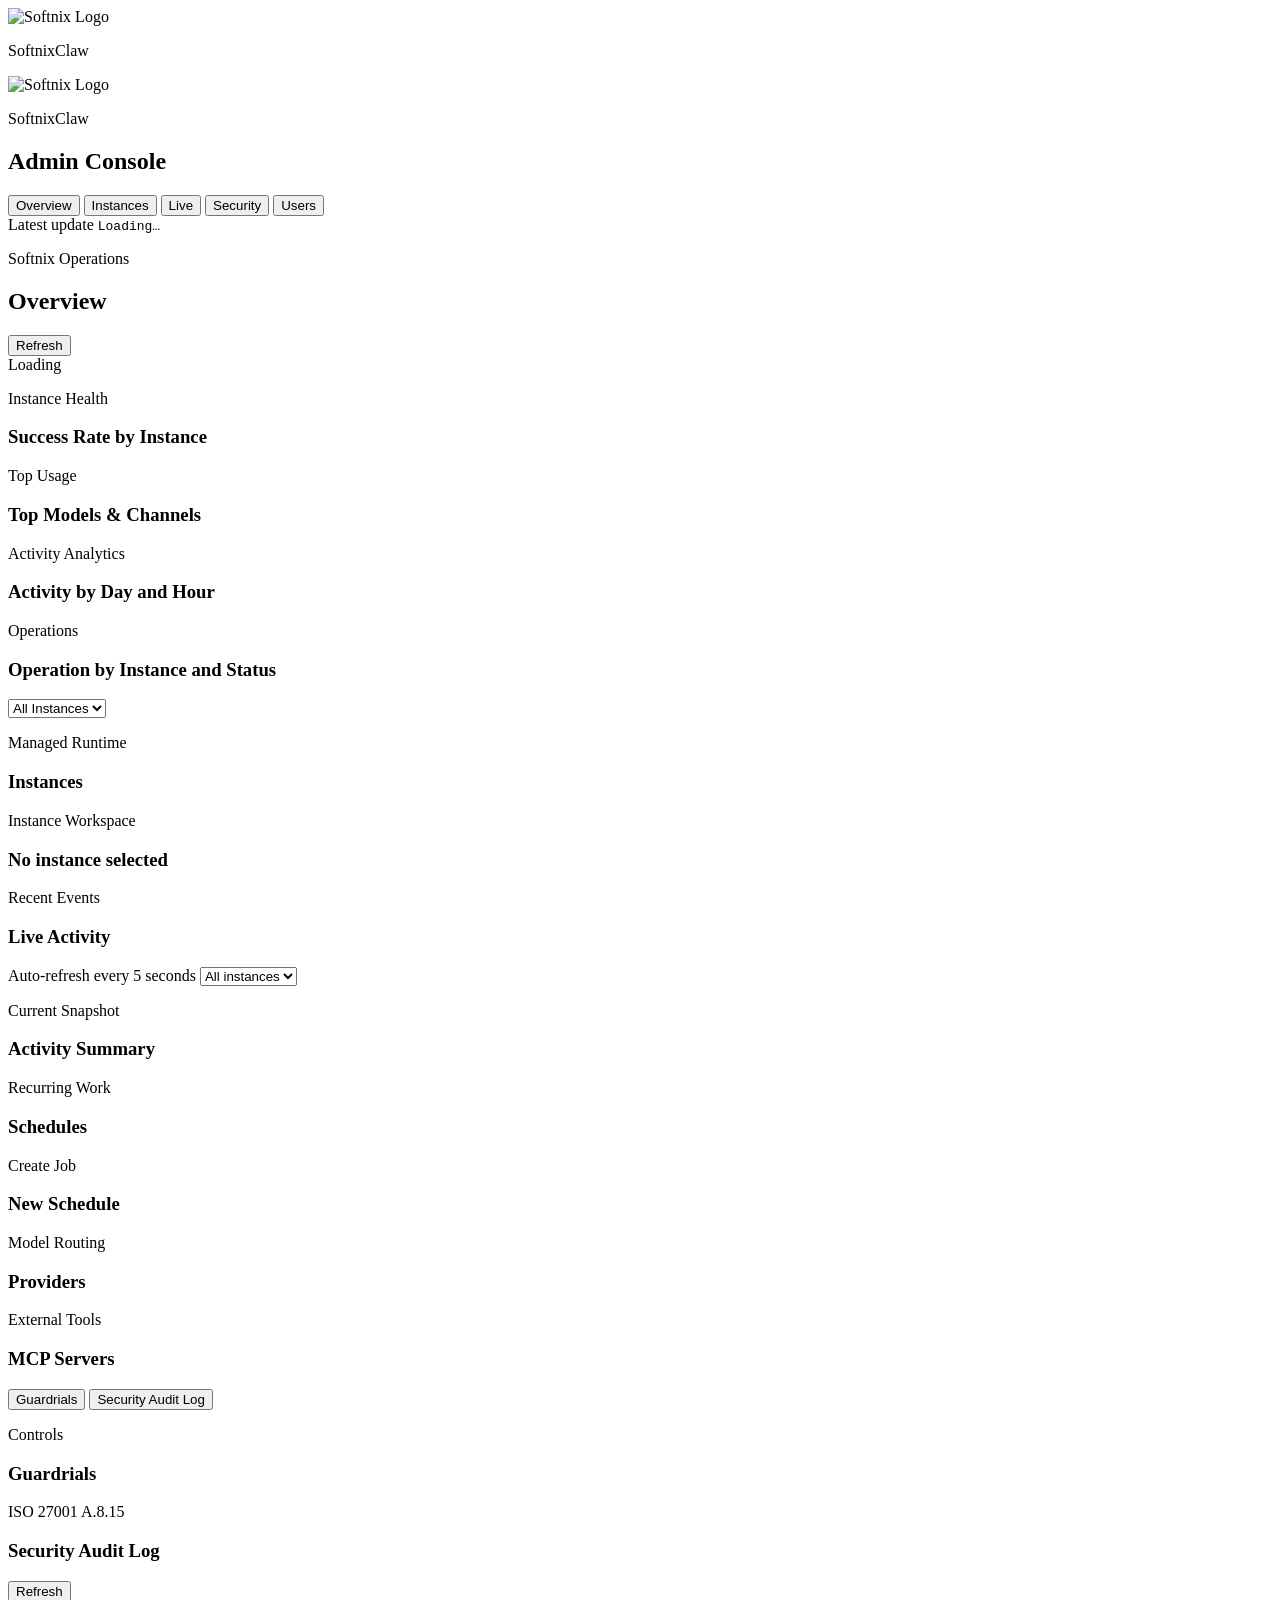
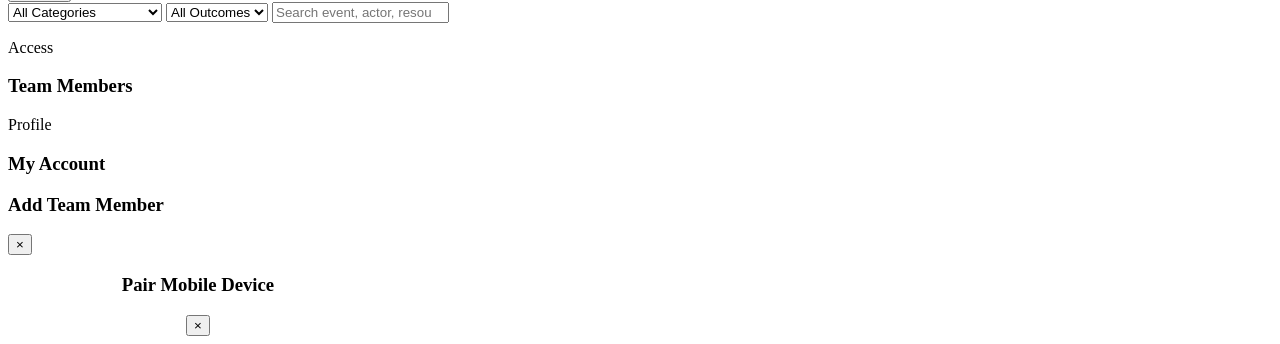
==== nanobot/admin/static/index.html @ c93e3650 "Show latest update commit in sidebar" ====
<!doctype html>
<html lang="en">
<head>
  <meta charset="utf-8">
  <meta name="viewport" content="width=device-width, initial-scale=1">
  <title>Softnix Admin</title>
  <link rel="icon" type="image/png" sizes="180x180" href="/mobile/apple-touch-icon.png">
  <link rel="apple-touch-icon" sizes="180x180" href="/mobile/apple-touch-icon.png">
  <link rel="preconnect" href="https://fonts.googleapis.com">
  <link rel="preconnect" href="https://fonts.gstatic.com" crossorigin>
  <link href="https://fonts.googleapis.com/css2?family=Poppins:wght@500;600;700&family=Sarabun:wght@300;400;500;600&display=swap" rel="stylesheet">
  <link rel="stylesheet" href="/static/styles.css">
</head>
<body>
  <section id="auth-screen" class="auth-screen is-hidden">
    <div class="auth-card">
      <div class="brand auth-brand">
        <img class="brand-logo auth-brand-logo" src="/static/Logo_Softnix.png" alt="Softnix Logo">
        <div>
          <p class="brand-eyebrow">SoftnixClaw</p>
        </div>
      </div>
      <div id="auth-panel" class="stack"></div>
    </div>
  </section>

  <div id="app-shell" class="shell is-hidden">
    <aside class="sidebar">
      <div class="brand">
        <img class="brand-logo" src="/static/softnix-logo-white.png" alt="Softnix Logo">
        <div>
          <p class="brand-eyebrow">SoftnixClaw</p>
          <h1>Admin Console</h1>
        </div>
      </div>
      <nav class="nav">
        <button class="nav-item is-active" data-view="overview">Overview</button>
        <button class="nav-item" data-view="instances">Instances</button>
        <button class="nav-item" data-view="live">Live</button>
        <button class="nav-item" data-view="security">Security</button>
        <button class="nav-item" data-view="users">Users</button>
      </nav>
      <div class="sidebar-footer">
        <span class="sidebar-footer-label">Latest update</span>
        <code id="sidebar-commit-hash" class="sidebar-footer-commit">Loading…</code>
      </div>
    </aside>

    <main class="main">
      <header class="topbar">
        <div>
          <p class="eyebrow">Softnix Operations</p>
          <h2 id="page-title">Overview</h2>
        </div>
        <div class="topbar-actions">
          <button id="refresh-button" class="secondary-button" type="button">Refresh</button>
          <div id="health-pill" class="health-pill">Loading</div>
          <div id="auth-user-menu"></div>
        </div>
      </header>

      <section id="alert-banner" class="alert-banner is-hidden"></section>

      <section id="overview-view" class="view is-active">
        <div id="summary-grid" class="summary-grid"></div>
        <div class="content-grid">
          <section class="panel">
            <div class="panel-header">
              <div>
                <p class="eyebrow">Instance Health</p>
                <h3>Success Rate by Instance</h3>
              </div>
            </div>
            <div id="overview-instance-metrics" class="stack"></div>
          </section>

          <section class="panel">
            <div class="panel-header">
              <div>
                <p class="eyebrow">Top Usage</p>
                <h3>Top Models & Channels</h3>
              </div>
            </div>
            <div id="overview-top-usage" class="stack"></div>
          </section>
        </div>
        <section class="panel">
          <div class="panel-header">
            <div>
              <p class="eyebrow">Activity Analytics</p>
              <h3>Activity by Day and Hour</h3>
            </div>
          </div>
          <div id="overview-activity-heatmap"></div>
        </section>

        <section class="panel">
          <div class="panel-header">
            <div>
              <p class="eyebrow">Operations</p>
              <h3>Operation by Instance and Status</h3>
            </div>
            <div class="inline-actions">
              <select id="overview-ops-instance-filter" class="live-filter-select" aria-label="Filter by instance">
                <option value="all">All Instances</option>
              </select>
            </div>
          </div>
          <div id="overview-ops-table"></div>
        </section>
      </section>

      <section id="instances-view" class="view">
        <div class="content-grid instances-layout">
          <section class="panel">
            <div class="panel-header">
              <div>
                <p class="eyebrow">Managed Runtime</p>
                <h3>Instances</h3>
              </div>
            </div>
            <div id="instances-list-panel" class="instance-tab-panel"></div>
          </section>
          <section class="panel">
            <div class="panel-header">
              <div>
                <p class="eyebrow">Instance Workspace</p>
                <h3 id="instance-workspace-title">No instance selected</h3>
              </div>
            </div>
            <div id="instance-workspace-tabs" class="console-tabs"></div>
            <div id="instance-workspace-manage" class="instance-tab-panel"></div>
            <div id="instance-workspace-channels" class="instance-tab-panel is-hidden"></div>
            <div id="instance-workspace-providers" class="instance-tab-panel is-hidden"></div>
            <div id="instance-workspace-memory" class="instance-tab-panel is-hidden"></div>
            <div id="instance-workspace-skills" class="instance-tab-panel is-hidden"></div>
            <div id="instance-workspace-schedules" class="instance-tab-panel is-hidden"></div>
            <div id="instance-workspace-security" class="instance-tab-panel is-hidden"></div>
            <div id="instance-workspace-runtime-audit" class="instance-tab-panel is-hidden"></div>
            <div id="instance-workspace-execution-visualize" class="instance-tab-panel is-hidden"></div>
          </section>
        </div>
      </section>

      <section id="live-view" class="view">
        <div class="content-grid">
          <section class="panel">
            <div class="panel-header">
              <div>
                <p class="eyebrow">Recent Events</p>
                <h3>Live Activity</h3>
              </div>
              <div class="inline-actions">
                <span class="hint">Auto-refresh every 5 seconds</span>
                <select id="live-instance-filter" class="live-filter-select" aria-label="Filter by instance">
                  <option value="all">All instances</option>
                </select>
              </div>
            </div>
            <div id="live-activity-list" class="stack"></div>
          </section>

          <section class="panel">
            <div class="panel-header">
              <div>
                <p class="eyebrow">Current Snapshot</p>
                <h3>Activity Summary</h3>
              </div>
            </div>
            <div id="live-summary-list" class="stack"></div>
          </section>
        </div>
      </section>

      <section id="schedules-view" class="view">
        <div class="content-grid">
          <section class="panel">
            <div class="panel-header">
              <div>
                <p class="eyebrow">Recurring Work</p>
                <h3>Schedules</h3>
              </div>
            </div>
            <div id="schedules-list" class="stack"></div>
          </section>

          <section class="panel">
            <div class="panel-header">
              <div>
                <p class="eyebrow">Create Job</p>
                <h3>New Schedule</h3>
              </div>
            </div>
            <div id="schedule-create-form" class="stack"></div>
          </section>
        </div>
      </section>

      <section id="providers-view" class="view">
        <div class="content-grid">
          <section class="panel">
            <div class="panel-header">
              <div>
                <p class="eyebrow">Model Routing</p>
                <h3>Providers</h3>
              </div>
            </div>
            <div id="providers-editor" class="stack"></div>
          </section>

          <section class="panel">
            <div class="panel-header">
              <div>
                <p class="eyebrow">External Tools</p>
                <h3>MCP Servers</h3>
              </div>
            </div>
            <div id="mcp-editor" class="stack"></div>
          </section>
        </div>
      </section>

      <section id="channels-view" class="view">
        <div id="channels-editor" class="instances-grid"></div>
      </section>

      <section id="security-view" class="view">
        <div class="security-workspace">
          <div class="security-tabs" role="tablist" aria-label="Security sections">
            <button id="security-tab-policy" class="security-tab is-active" type="button" role="tab" aria-controls="security-panel-policy">Guardrials</button>
            <button id="security-tab-audit" class="security-tab" type="button" role="tab" aria-controls="security-panel-audit">Security Audit Log</button>
          </div>

          <section id="security-panel-policy" class="panel security-tab-panel" role="tabpanel">
            <div class="panel-header">
              <div>
                <p class="eyebrow">Controls</p>
                <h3>Guardrials</h3>
              </div>
            </div>
            <div id="security-controls" class="stack"></div>
          </section>

          <section id="security-panel-audit" class="panel audit-log-panel security-tab-panel is-hidden" role="tabpanel">
              <div class="panel-header">
                <div>
                  <p class="eyebrow">ISO 27001 A.8.15</p>
                  <h3>Security Audit Log</h3>
                </div>
                <button class="btn" id="audit-log-refresh-btn" type="button">Refresh</button>
              </div>
              <div class="audit-log-toolbar">
                <div id="audit-log-scope-slot" class="audit-log-scope-slot"></div>
                <select id="audit-log-category">
                  <option value="all">All Categories</option>
                  <option value="authentication">Authentication</option>
                  <option value="authorization">Authorization</option>
                  <option value="user_management">User Management</option>
                  <option value="configuration">Configuration</option>
                  <option value="instance_management">Instance Management</option>
                  <option value="policy_admin">Policy Admin</option>
                  <option value="policy_runtime">Policy Runtime</option>
                </select>
                <select id="audit-log-outcome">
                  <option value="all">All Outcomes</option>
                  <option value="success">Success</option>
                  <option value="failure">Failure</option>
                  <option value="denied">Denied</option>
                </select>
                <input type="search" id="audit-log-search" placeholder="Search event, actor, resource…" />
              </div>
              <div id="audit-log-table" class="audit-log-table-container"></div>
              <div id="audit-log-footer"></div>
            </section>
        </div>
      </section>

      <section id="users-view" class="view">
        <div class="users-page-layout">
          <section class="panel">
            <div class="panel-header" id="users-panel-header">
              <div>
                <p class="eyebrow">Access</p>
                <h3>Team Members</h3>
              </div>
            </div>
            <div id="users-panel"></div>
          </section>
          <section class="panel">
            <div class="panel-header">
              <div>
                <p class="eyebrow">Profile</p>
                <h3>My Account</h3>
              </div>
            </div>
            <div id="account-panel"></div>
          </section>
        </div>
        <div id="user-modal" class="modal-overlay is-hidden" role="dialog" aria-modal="true">
          <div class="modal-box">
            <div class="modal-header">
              <h3 id="user-modal-title">Add Team Member</h3>
              <button class="modal-close" id="user-modal-close" aria-label="Close">&times;</button>
            </div>
            <div class="modal-body" id="user-modal-body"></div>
          </div>
        </div>
      </section>
    </main>
  </div>

  <script src="/static/app.js"></script>
    <!-- QR Pairing Modal -->
    <div id="qr-modal" class="modal-overlay is-hidden" role="dialog" aria-modal="true">
      <div class="modal-box" style="max-width:380px; text-align:center">
        <div class="modal-header">
          <h3>Pair Mobile Device</h3>
          <button class="modal-close" id="qr-modal-close" aria-label="Close">&times;</button>
        </div>
        <div class="modal-body" id="qr-modal-body">
          <!-- Dynamically filled by app.js -->
        </div>
      </div>
    </div>
</body>
</html>
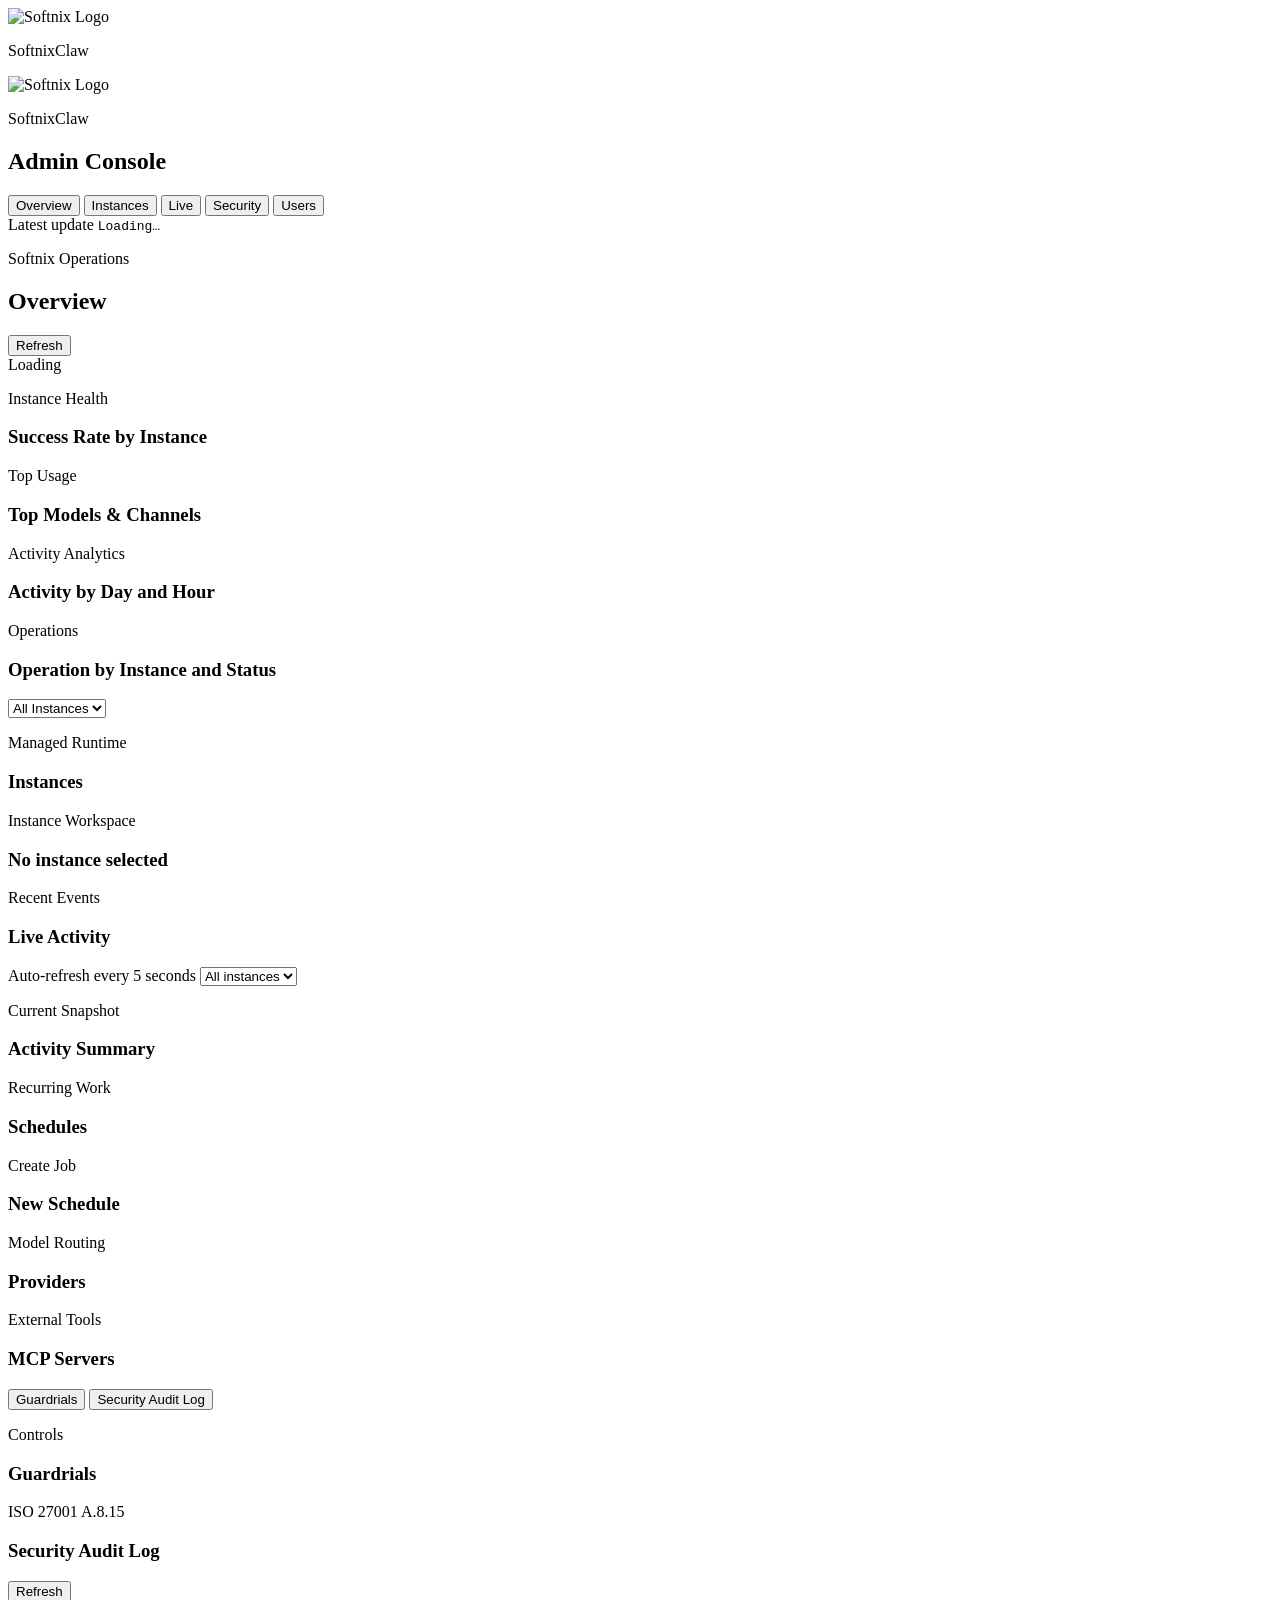
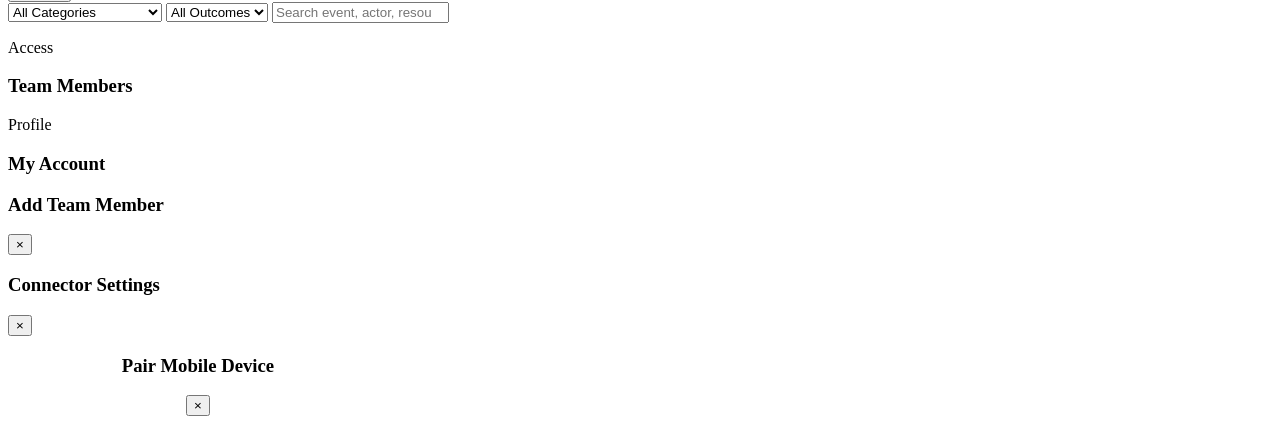
==== commit 395eab73: "Fix GitHub connector for sandbox instances" ====
--- a/nanobot/admin/static/index.html
+++ b/nanobot/admin/static/index.html
@@ -132,6 +132,7 @@
             <div id="instance-workspace-manage" class="instance-tab-panel"></div>
             <div id="instance-workspace-channels" class="instance-tab-panel is-hidden"></div>
             <div id="instance-workspace-providers" class="instance-tab-panel is-hidden"></div>
+            <div id="instance-workspace-connectors" class="instance-tab-panel is-hidden"></div>
             <div id="instance-workspace-memory" class="instance-tab-panel is-hidden"></div>
             <div id="instance-workspace-skills" class="instance-tab-panel is-hidden"></div>
             <div id="instance-workspace-schedules" class="instance-tab-panel is-hidden"></div>
@@ -309,6 +310,16 @@
     </main>
   </div>
 
+  <div id="connector-modal" class="modal-overlay is-hidden" role="dialog" aria-modal="true">
+    <div class="modal-box connector-modal-box">
+      <div class="modal-header">
+        <h3 id="connector-modal-title">Connector Settings</h3>
+        <button class="modal-close" id="connector-modal-close" aria-label="Close">&times;</button>
+      </div>
+      <div class="modal-body" id="connector-modal-body"></div>
+    </div>
+  </div>
+
   <script src="/static/app.js"></script>
     <!-- QR Pairing Modal -->
     <div id="qr-modal" class="modal-overlay is-hidden" role="dialog" aria-modal="true">
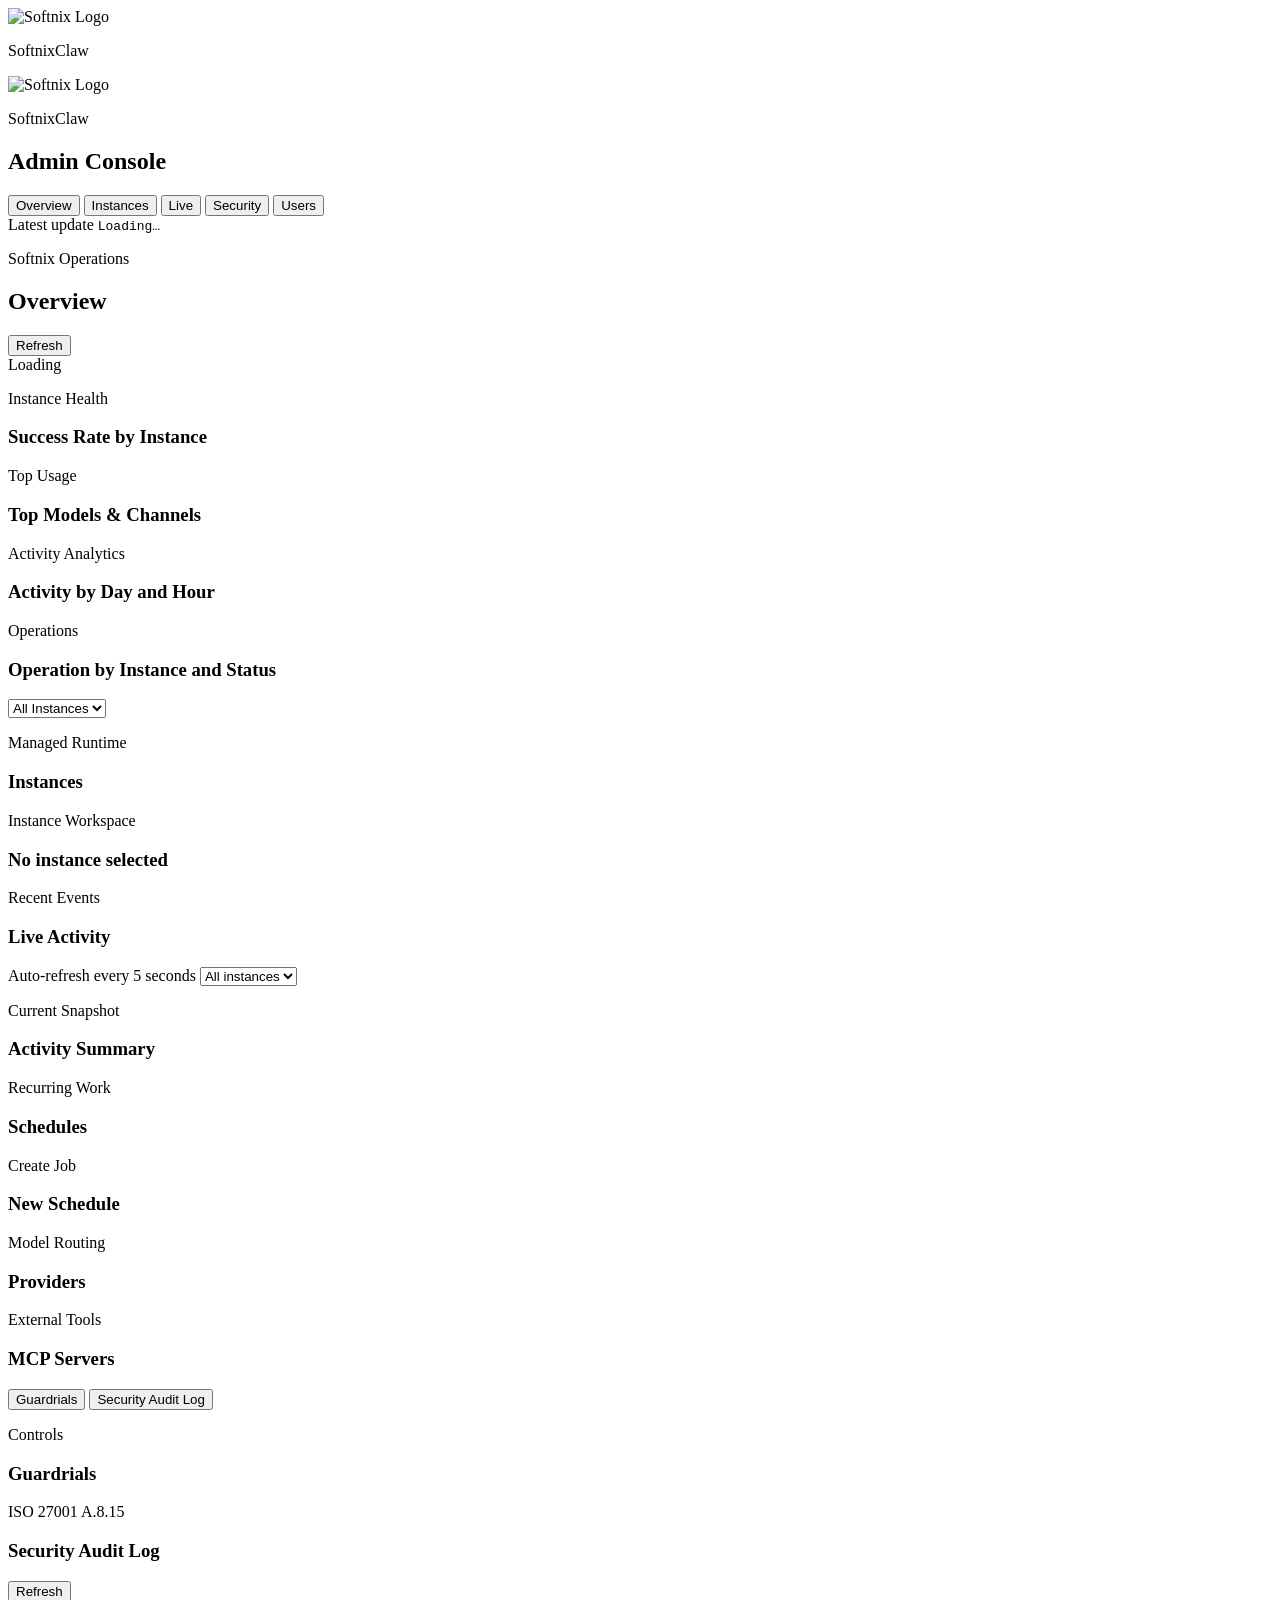
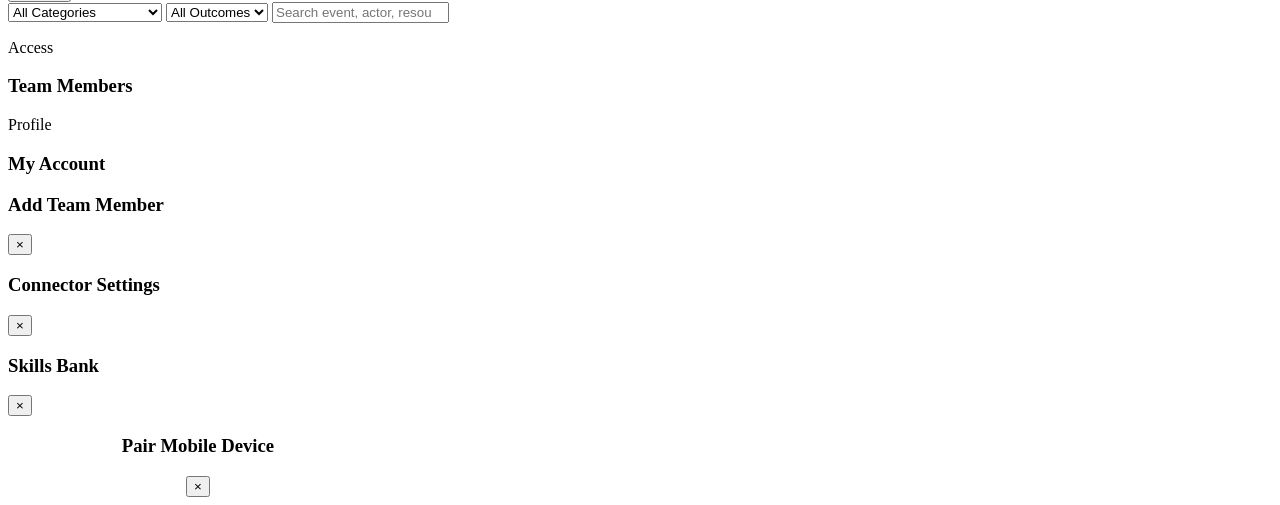
==== commit 00632ebf: "Restore Skills Bank modal markup" ====
--- a/nanobot/admin/static/index.html
+++ b/nanobot/admin/static/index.html
@@ -20,6 +20,7 @@
           <p class="brand-eyebrow">SoftnixClaw</p>
         </div>
       </div>
+      <section class="alert-banner is-hidden" data-alert-banner></section>
       <div id="auth-panel" class="stack"></div>
     </div>
   </section>
@@ -59,7 +60,7 @@
         </div>
       </header>
 
-      <section id="alert-banner" class="alert-banner is-hidden"></section>
+      <section id="alert-banner" class="alert-banner is-hidden" data-alert-banner></section>
 
       <section id="overview-view" class="view is-active">
         <div id="summary-grid" class="summary-grid"></div>
@@ -320,18 +321,29 @@
     </div>
   </div>
 
+  <div id="skills-bank-modal" class="modal-overlay is-hidden" role="dialog" aria-modal="true">
+    <div class="modal-box connector-modal-box">
+      <div class="modal-header">
+        <h3 id="skills-bank-modal-title">Skills Bank</h3>
+        <button class="modal-close" id="skills-bank-modal-close" aria-label="Close">&times;</button>
+      </div>
+      <div class="modal-body" id="skills-bank-modal-body"></div>
+    </div>
+  </div>
+
+  <!-- QR Pairing Modal -->
+  <div id="qr-modal" class="modal-overlay is-hidden" role="dialog" aria-modal="true">
+    <div class="modal-box" style="max-width:380px; text-align:center">
+      <div class="modal-header">
+        <h3>Pair Mobile Device</h3>
+        <button class="modal-close" id="qr-modal-close" aria-label="Close">&times;</button>
+      </div>
+      <div class="modal-body" id="qr-modal-body">
+        <!-- Dynamically filled by app.js -->
+      </div>
+    </div>
+  </div>
+
   <script src="/static/app.js"></script>
-    <!-- QR Pairing Modal -->
-    <div id="qr-modal" class="modal-overlay is-hidden" role="dialog" aria-modal="true">
-      <div class="modal-box" style="max-width:380px; text-align:center">
-        <div class="modal-header">
-          <h3>Pair Mobile Device</h3>
-          <button class="modal-close" id="qr-modal-close" aria-label="Close">&times;</button>
-        </div>
-        <div class="modal-body" id="qr-modal-body">
-          <!-- Dynamically filled by app.js -->
-        </div>
-      </div>
-    </div>
 </body>
 </html>
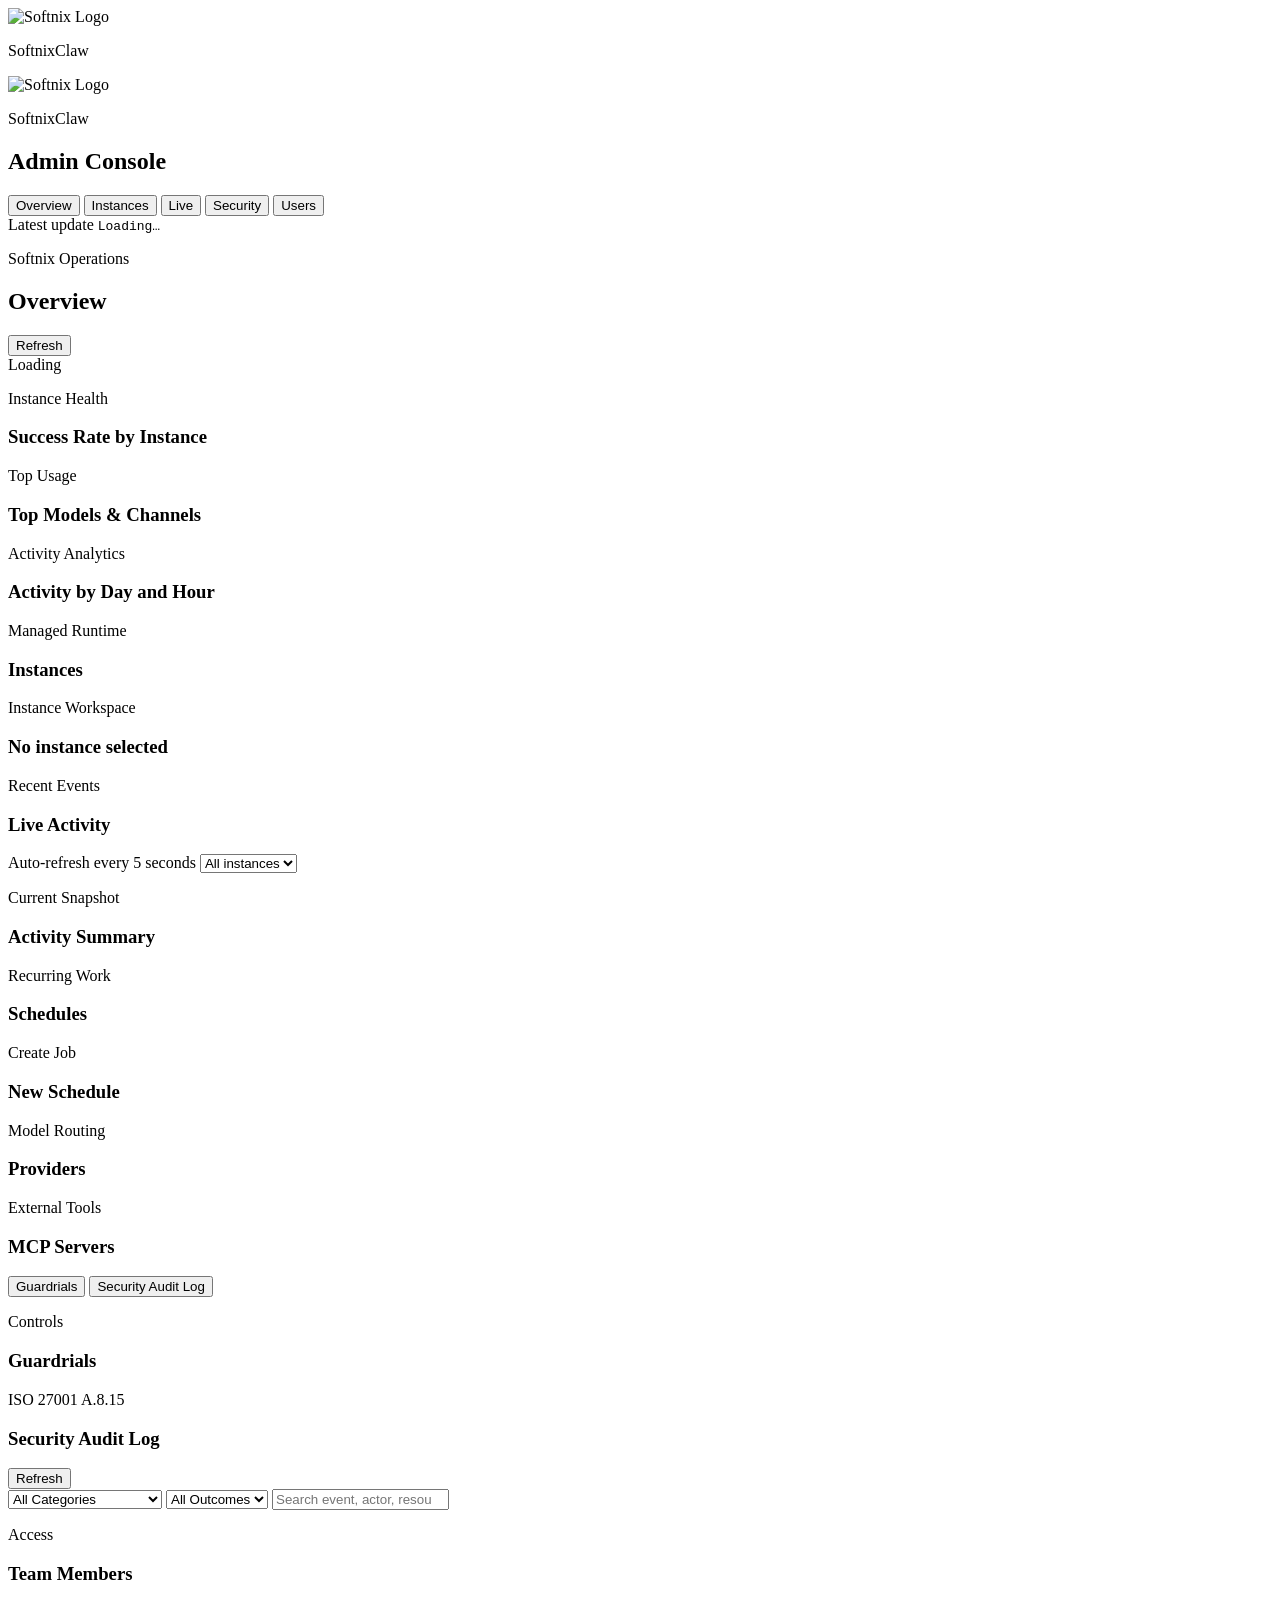
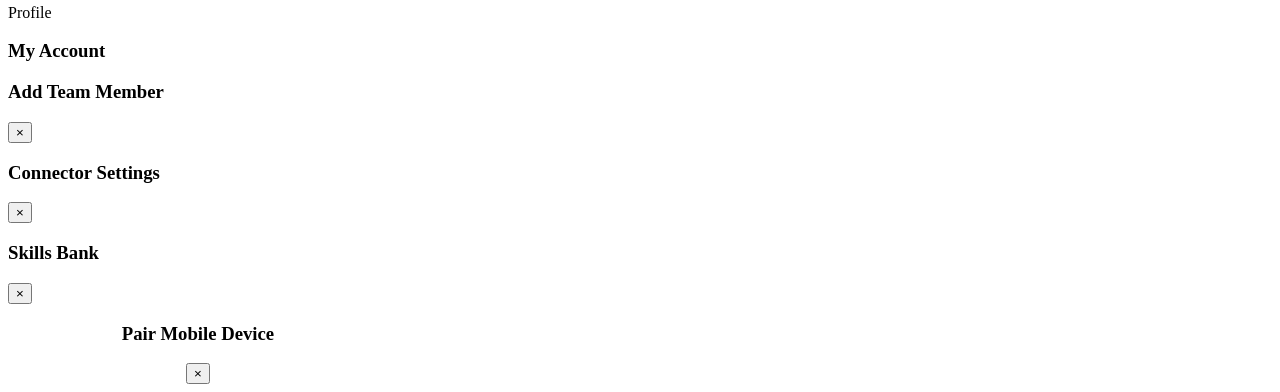
==== commit bf1da1d0: "fix admin scope and simplify overview" ====
--- a/nanobot/admin/static/index.html
+++ b/nanobot/admin/static/index.html
@@ -95,20 +95,6 @@
           <div id="overview-activity-heatmap"></div>
         </section>
 
-        <section class="panel">
-          <div class="panel-header">
-            <div>
-              <p class="eyebrow">Operations</p>
-              <h3>Operation by Instance and Status</h3>
-            </div>
-            <div class="inline-actions">
-              <select id="overview-ops-instance-filter" class="live-filter-select" aria-label="Filter by instance">
-                <option value="all">All Instances</option>
-              </select>
-            </div>
-          </div>
-          <div id="overview-ops-table"></div>
-        </section>
       </section>
 
       <section id="instances-view" class="view">
@@ -322,7 +308,7 @@
   </div>
 
   <div id="skills-bank-modal" class="modal-overlay is-hidden" role="dialog" aria-modal="true">
-    <div class="modal-box connector-modal-box">
+    <div class="modal-box skills-bank-modal-box">
       <div class="modal-header">
         <h3 id="skills-bank-modal-title">Skills Bank</h3>
         <button class="modal-close" id="skills-bank-modal-close" aria-label="Close">&times;</button>
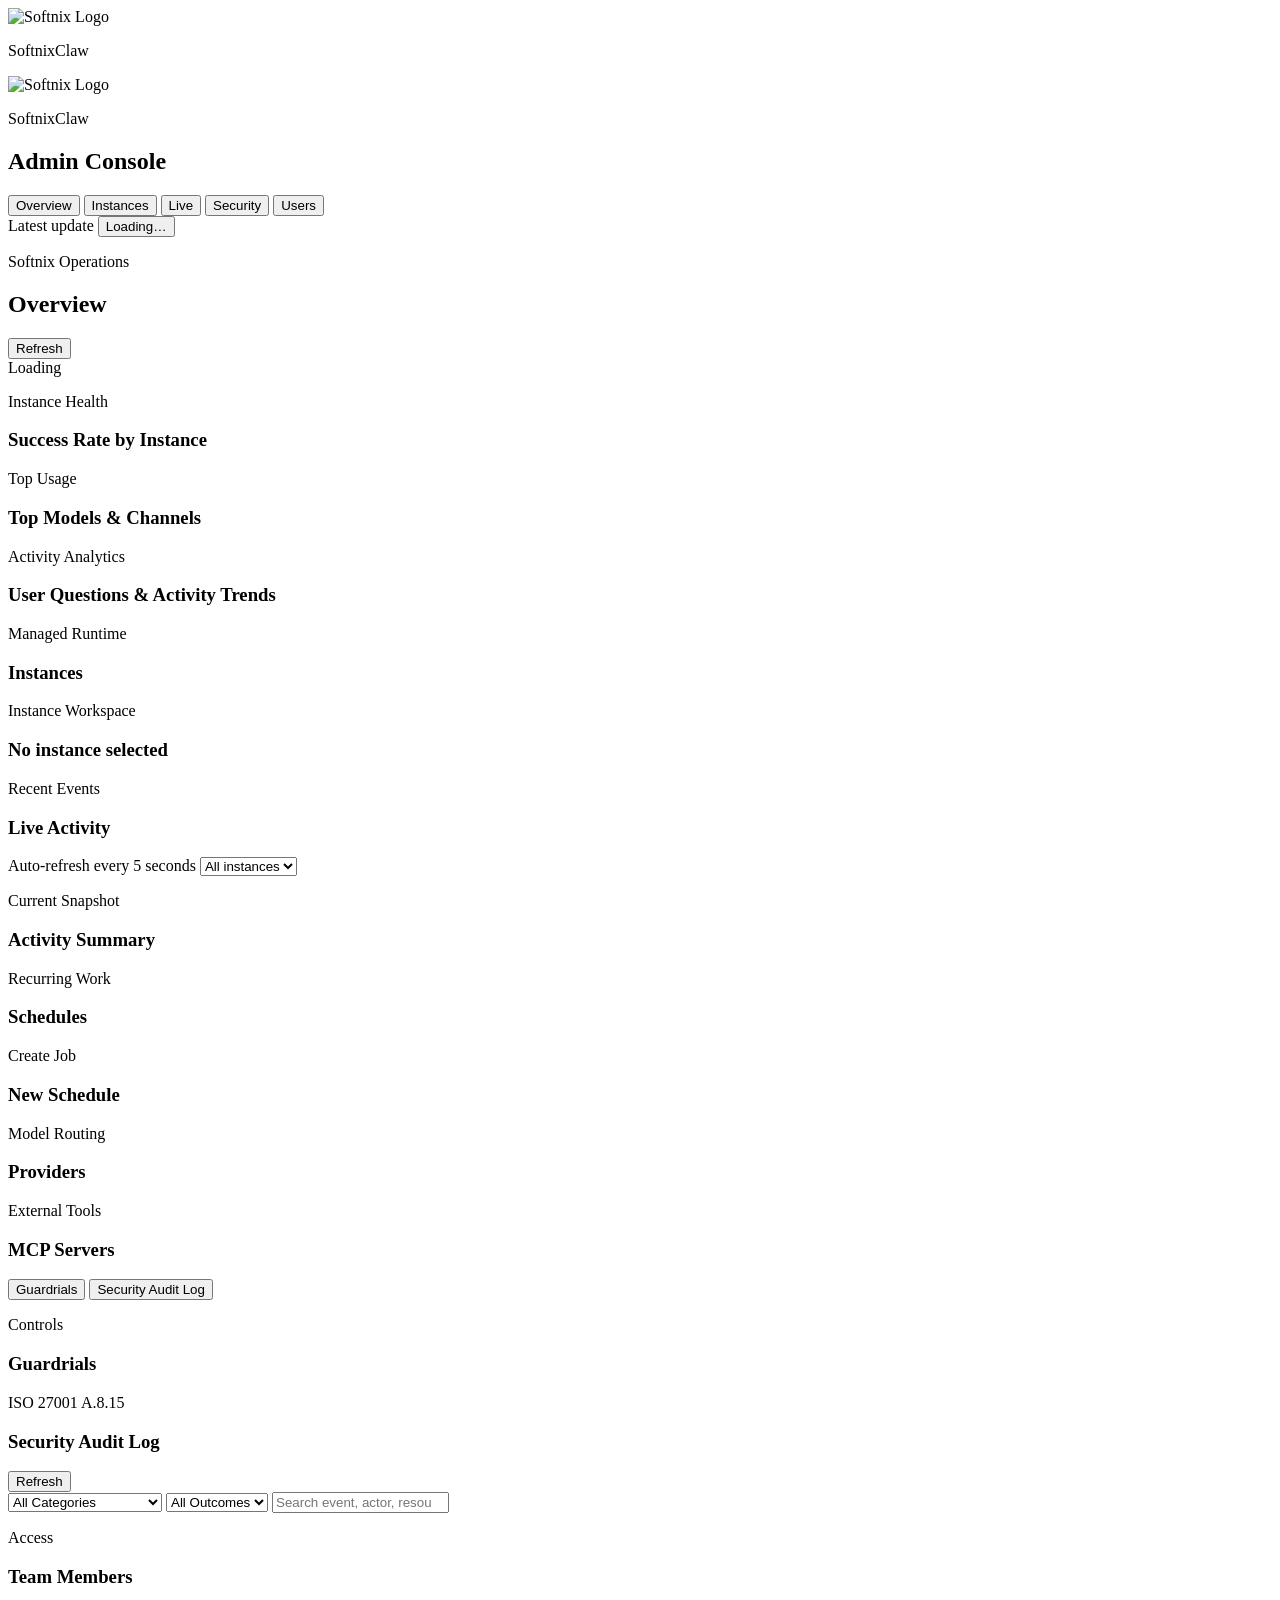
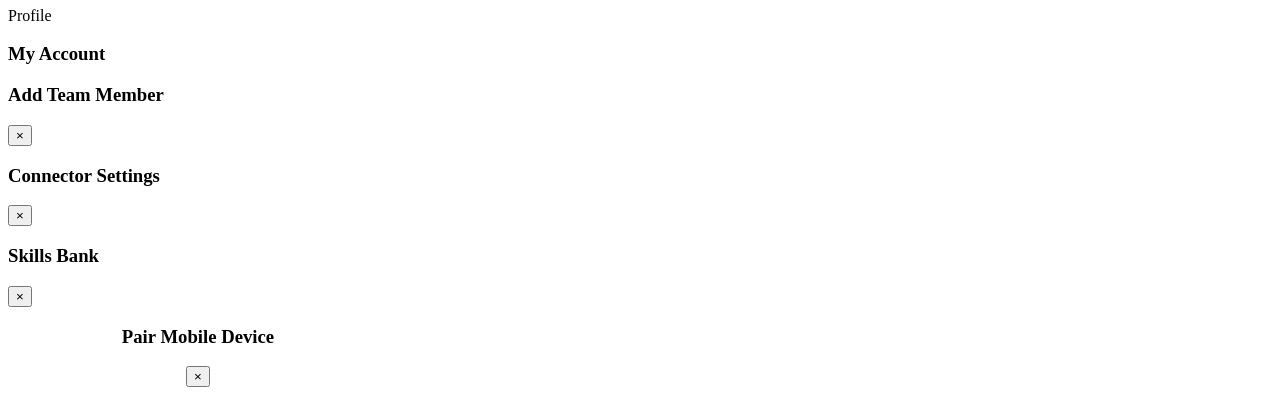
==== commit aa12410f: "Add latest update refresh status" ====
--- a/nanobot/admin/static/index.html
+++ b/nanobot/admin/static/index.html
@@ -43,7 +43,7 @@
       </nav>
       <div class="sidebar-footer">
         <span class="sidebar-footer-label">Latest update</span>
-        <code id="sidebar-commit-hash" class="sidebar-footer-commit">Loading…</code>
+        <button id="sidebar-commit-hash" class="sidebar-footer-commit" type="button">Loading…</button>
       </div>
     </aside>
 
@@ -89,7 +89,7 @@
           <div class="panel-header">
             <div>
               <p class="eyebrow">Activity Analytics</p>
-              <h3>Activity by Day and Hour</h3>
+              <h3>User Questions & Activity Trends</h3>
             </div>
           </div>
           <div id="overview-activity-heatmap"></div>
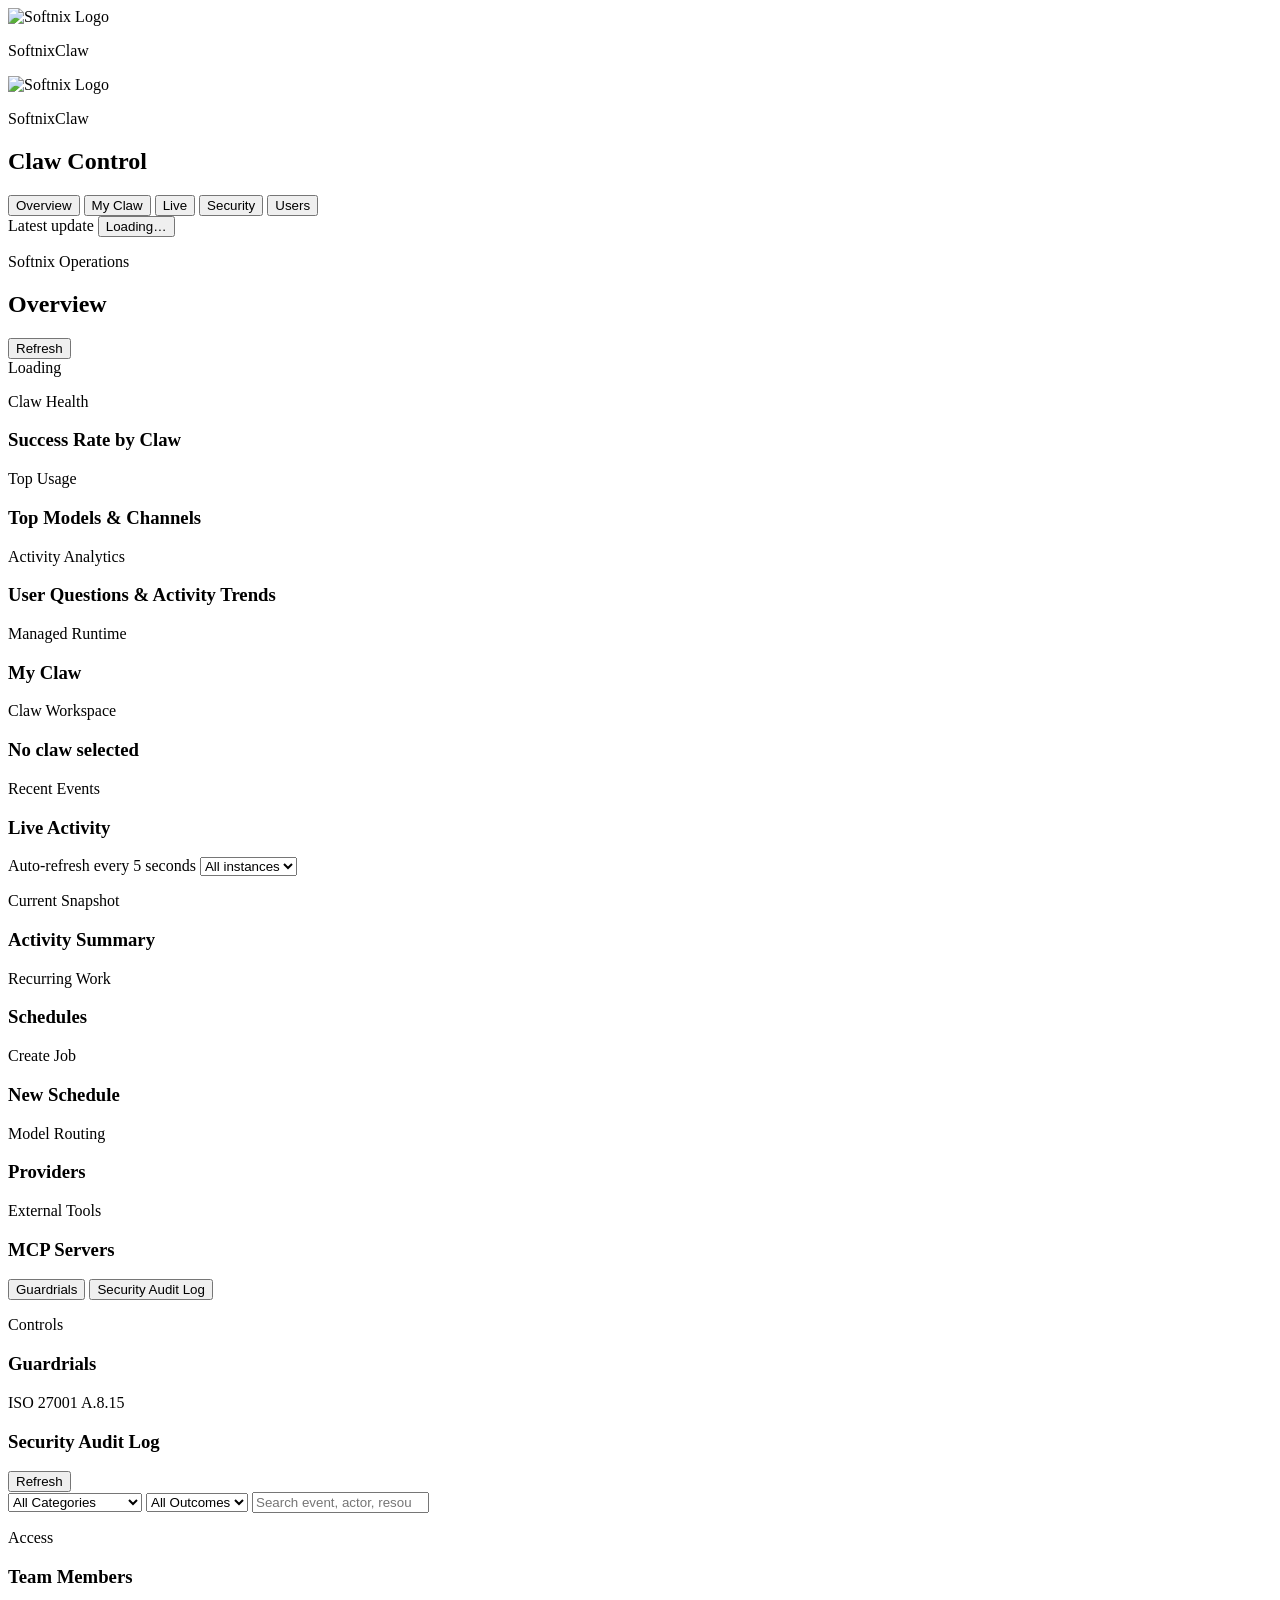
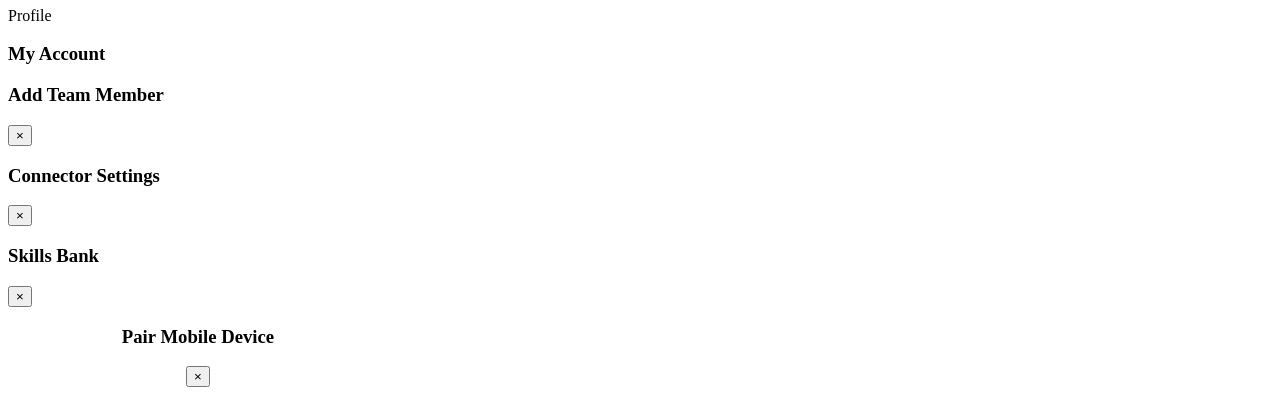
==== commit e7fca472: "Update admin UI copy for Claw Control" ====
--- a/nanobot/admin/static/index.html
+++ b/nanobot/admin/static/index.html
@@ -31,12 +31,12 @@
         <img class="brand-logo" src="/static/softnix-logo-white.png" alt="Softnix Logo">
         <div>
           <p class="brand-eyebrow">SoftnixClaw</p>
-          <h1>Admin Console</h1>
+          <h1>Claw Control</h1>
         </div>
       </div>
       <nav class="nav">
         <button class="nav-item is-active" data-view="overview">Overview</button>
-        <button class="nav-item" data-view="instances">Instances</button>
+        <button class="nav-item" data-view="instances">My Claw</button>
         <button class="nav-item" data-view="live">Live</button>
         <button class="nav-item" data-view="security">Security</button>
         <button class="nav-item" data-view="users">Users</button>
@@ -68,8 +68,8 @@
           <section class="panel">
             <div class="panel-header">
               <div>
-                <p class="eyebrow">Instance Health</p>
-                <h3>Success Rate by Instance</h3>
+                <p class="eyebrow">Claw Health</p>
+                <h3>Success Rate by Claw</h3>
               </div>
             </div>
             <div id="overview-instance-metrics" class="stack"></div>
@@ -103,7 +103,7 @@
             <div class="panel-header">
               <div>
                 <p class="eyebrow">Managed Runtime</p>
-                <h3>Instances</h3>
+                <h3>My Claw</h3>
               </div>
             </div>
             <div id="instances-list-panel" class="instance-tab-panel"></div>
@@ -111,8 +111,8 @@
           <section class="panel">
             <div class="panel-header">
               <div>
-                <p class="eyebrow">Instance Workspace</p>
-                <h3 id="instance-workspace-title">No instance selected</h3>
+                <p class="eyebrow">Claw Workspace</p>
+                <h3 id="instance-workspace-title">No claw selected</h3>
               </div>
             </div>
             <div id="instance-workspace-tabs" class="console-tabs"></div>
@@ -245,7 +245,7 @@
                   <option value="authorization">Authorization</option>
                   <option value="user_management">User Management</option>
                   <option value="configuration">Configuration</option>
-                  <option value="instance_management">Instance Management</option>
+                  <option value="instance_management">Claw Management</option>
                   <option value="policy_admin">Policy Admin</option>
                   <option value="policy_runtime">Policy Runtime</option>
                 </select>
